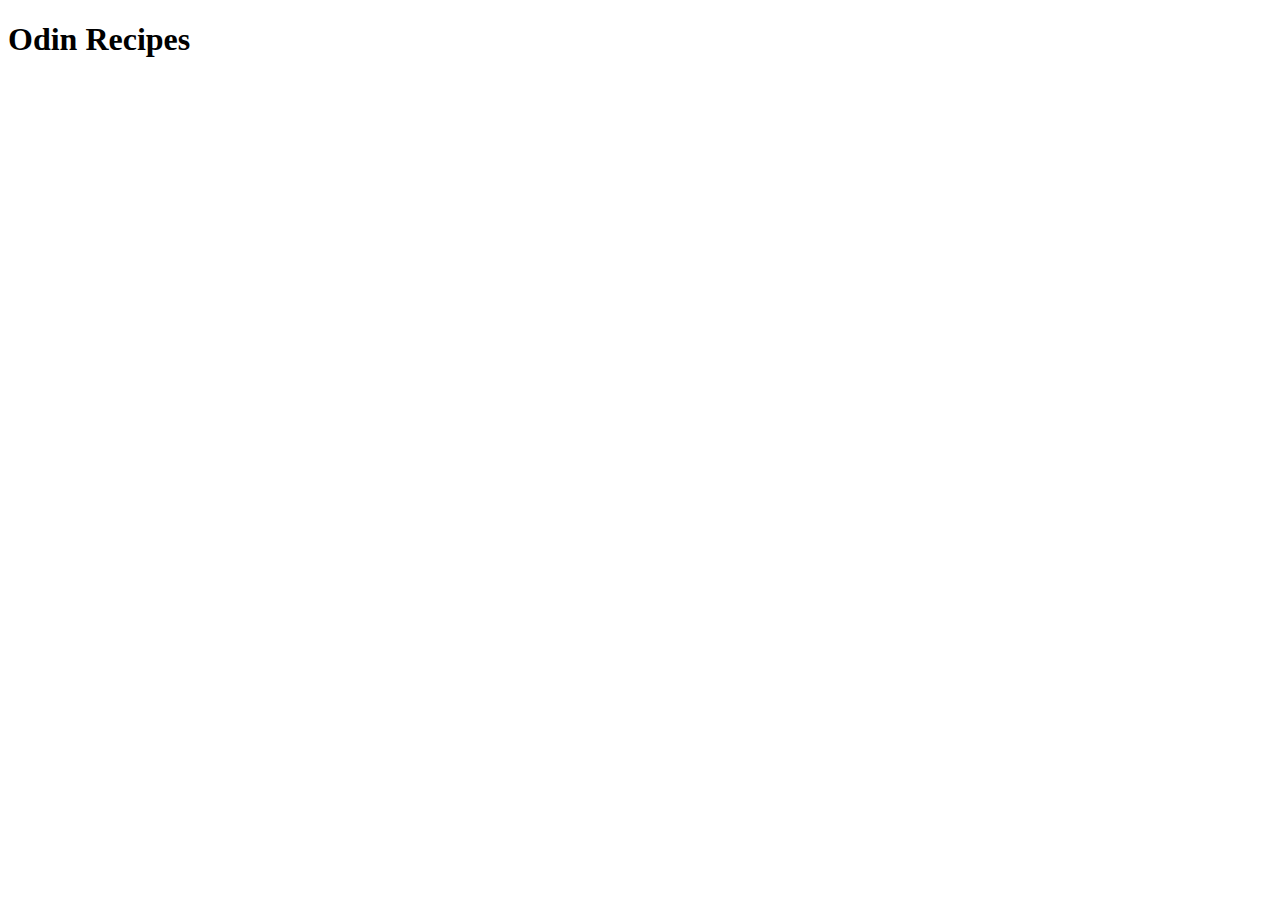
==== index.html @ 2110814d "Add index.html file" ====
<!DOCTYPE html>
<html lang="en">
<head>
    <meta charset="UTF-8">
    <meta name="viewport" content="width=device-width, initial-scale=1.0">
    <title>Document</title>
</head>
<body>
    <h1>Odin Recipes</h1>
</body>
</html>
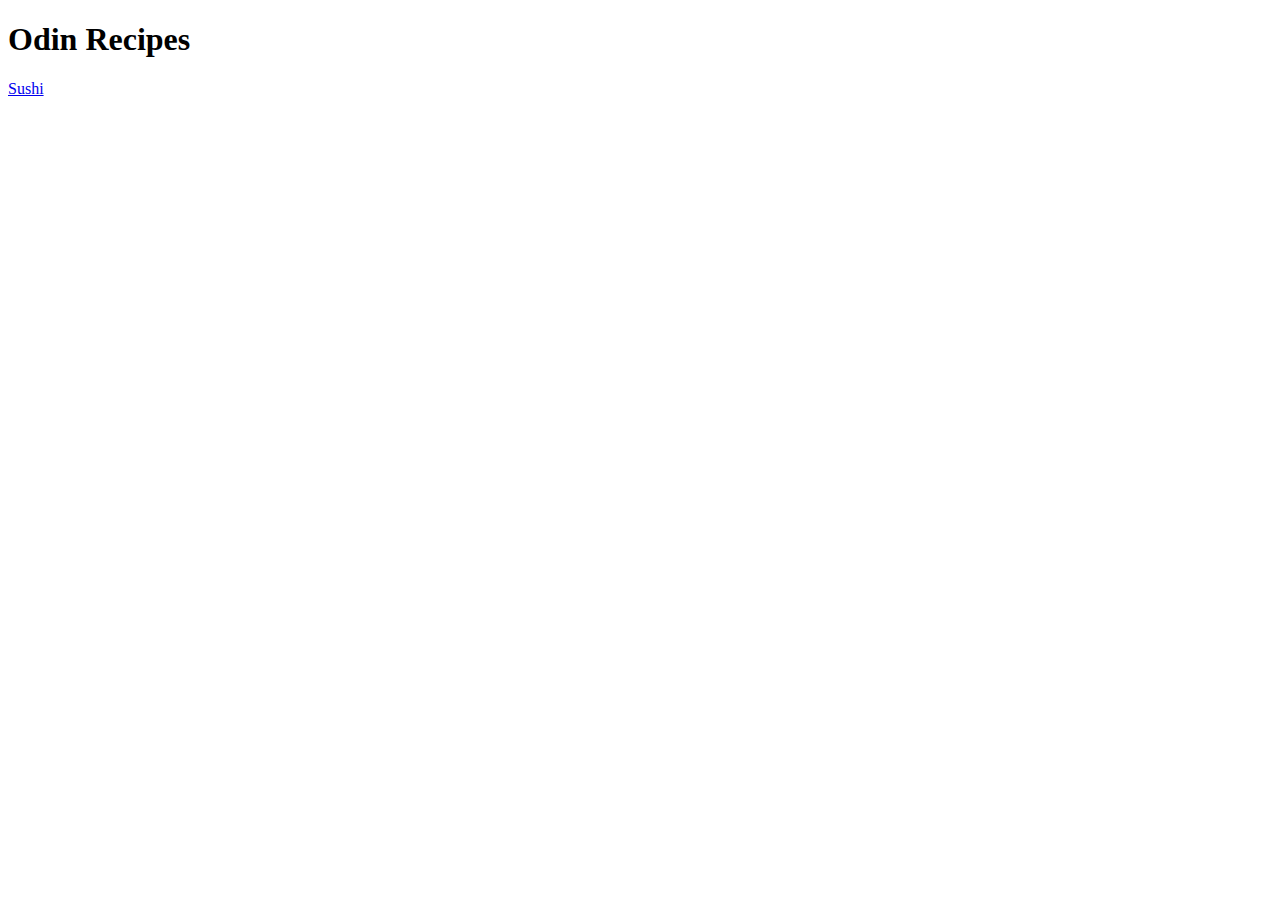
==== commit 2824692c: "Add Sushi link on homepage" ====
--- a/index.html
+++ b/index.html
@@ -7,5 +7,6 @@
 </head>
 <body>
     <h1>Odin Recipes</h1>
+    <a href="recipes/sushi.html">Sushi</a>
 </body>
 </html>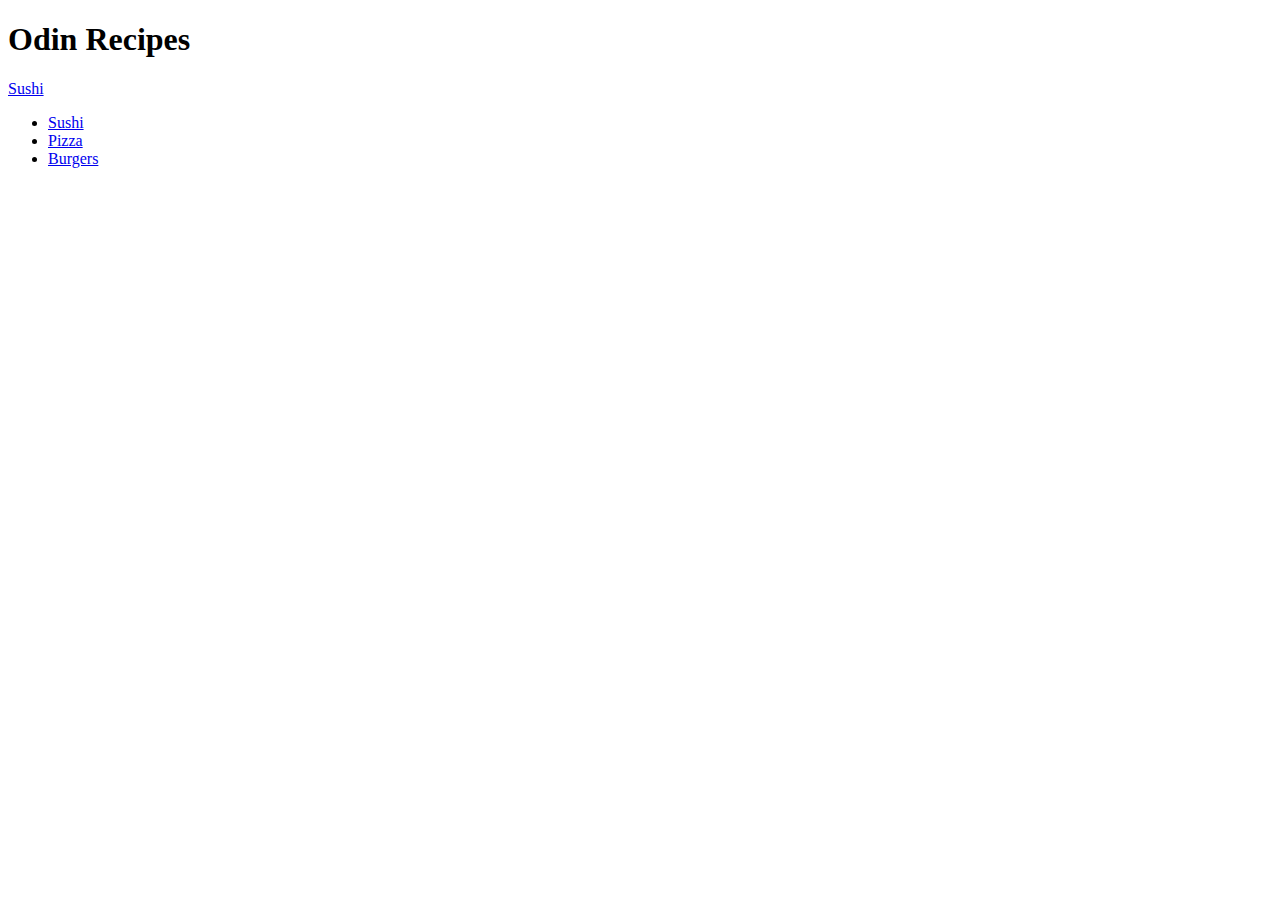
==== commit 7bf1d800: "Add pizza and burger recipes with images" ====
--- a/index.html
+++ b/index.html
@@ -9,4 +9,9 @@
     <h1>Odin Recipes</h1>
     <a href="recipes/sushi.html">Sushi</a>
 </body>
+    <ul>
+        <li><a href="recipes/sushi.html">Sushi</a></li>
+        <li><a href="recipes/pizza.html">Pizza</a></li>
+        <li><a href="recipes/burgers.html">Burgers</a></li>
+    </ul>
 </html>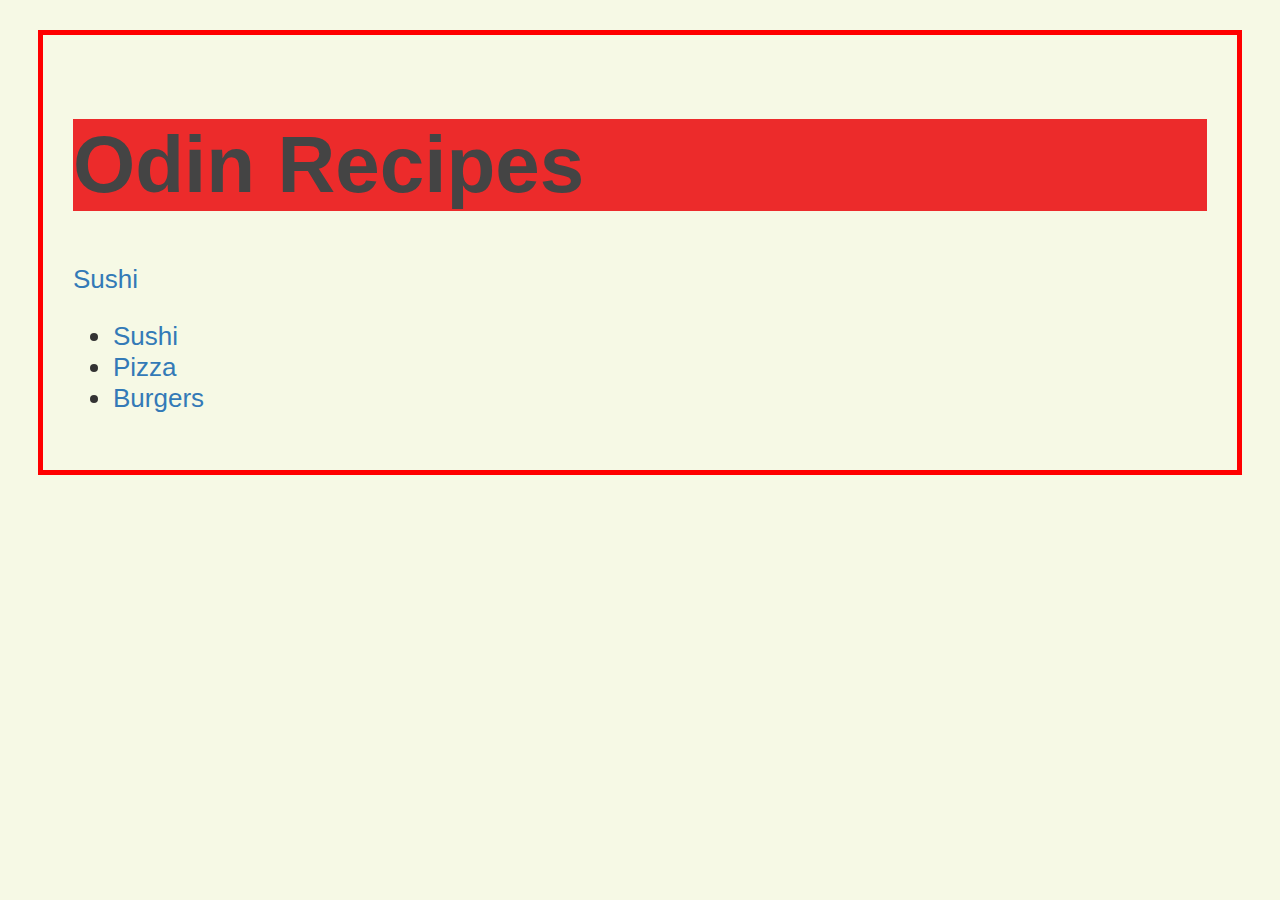
==== commit e77a809c: "Update recipe site from Odin Project with CSS" ====
--- a/index.html
+++ b/index.html
@@ -4,14 +4,17 @@
     <meta charset="UTF-8">
     <meta name="viewport" content="width=device-width, initial-scale=1.0">
     <title>Document</title>
+    <link rel="stylesheet" href="recipes/styles.css">
 </head>
 <body>
-    <h1>Odin Recipes</h1>
-    <a href="recipes/sushi.html">Sushi</a>
+    <div class="container">
+        <h1>Odin Recipes</h1>
+        <a href="recipes/sushi.html">Sushi</a>
+        <ul>
+            <li><a href="recipes/sushi.html">Sushi</a></li>
+            <li><a href="recipes/pizza.html">Pizza</a></li>
+            <li><a href="recipes/burgers.html">Burgers</a></li>
+        </ul>
+    </div>
 </body>
-    <ul>
-        <li><a href="recipes/sushi.html">Sushi</a></li>
-        <li><a href="recipes/pizza.html">Pizza</a></li>
-        <li><a href="recipes/burgers.html">Burgers</a></li>
-    </ul>
 </html>--- a/recipes/styles.css
+++ b/recipes/styles.css
@@ -0,0 +1,50 @@
+body {
+  font-family: Arial, sans-serif;
+  color: #333;
+  font-size: 26px;
+  background-color: #f6f9e5;
+}
+
+h1, h2, h3, h4, h5, h6 {
+  font-weight: bold;
+  color: #444;
+}
+
+body h1 {
+  font-size: 80px;
+  font-weight: 900;
+  background-color: rgb(236, 43, 43);
+}
+
+h2 {
+  font-size: 40px;
+}
+
+a {
+  text-decoration: none;
+  color: #337ab7;
+}
+
+a:hover {
+  color: #23527c;
+
+}
+
+img {
+  width: 800px;
+  height: auto;
+}
+
+a {
+    transition: font-size 0.3s ease; /* Smooth transition for the font size change */
+  }
+  
+  a:hover {
+    font-size: 3em; /* Change this value to make the text bigger on hover */
+  }
+
+.container {
+    border: 5px solid red; /* Red border */
+    padding: 30px; /* Space inside the box */
+    margin: 30px; /* Space outside the box */
+}